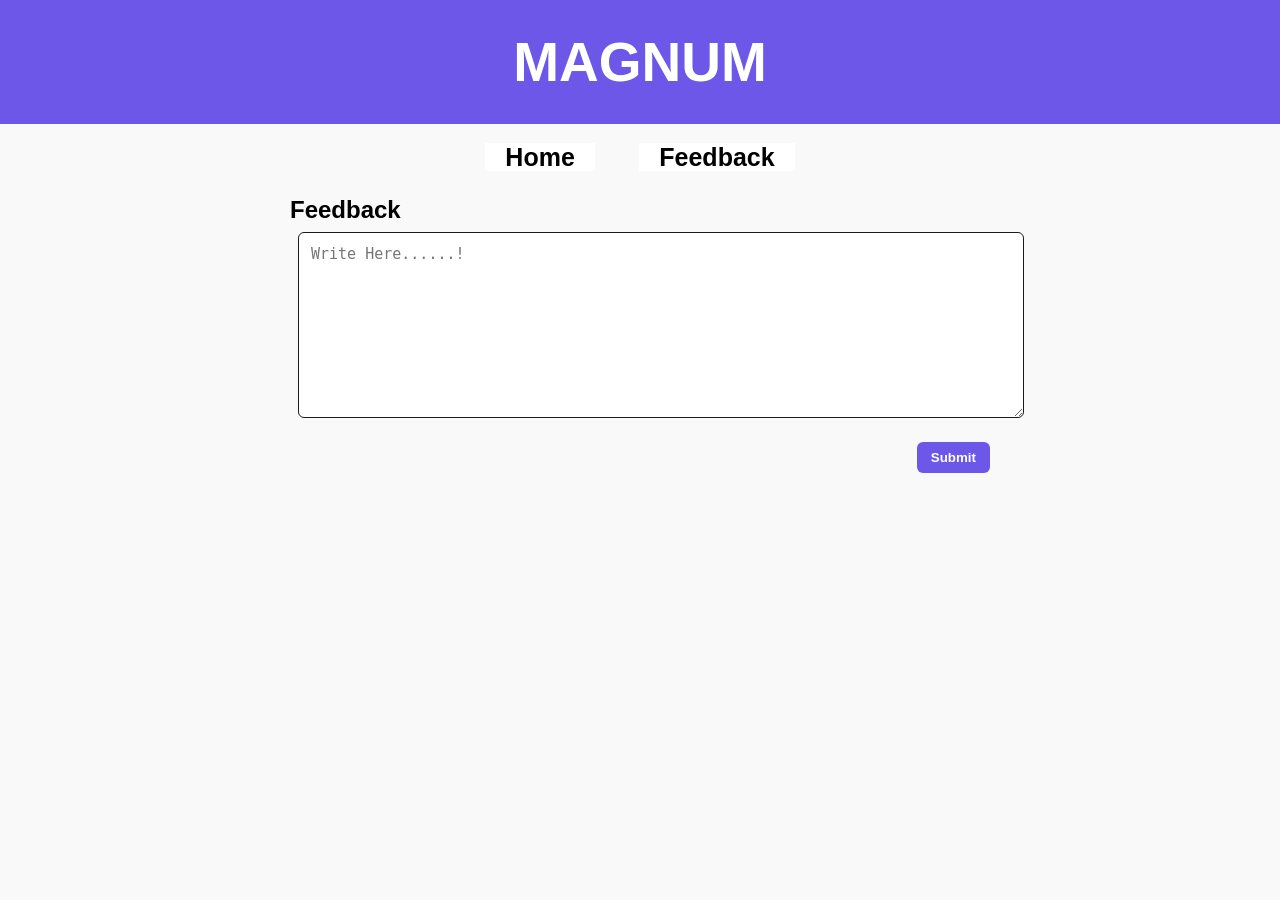
==== html/feedback.html @ 6348fe1e "All Done" ====
<!DOCTYPE html>
<html lang="en">

<head>
    <meta charset="UTF-8">
    <meta name="viewport" content="width=device-width, initial-scale=1.0">
    <title>feedback page</title>
    <link rel="stylesheet" href="../css&js/style.css">
    <style>
        body{
            
        }
        .feedback-wrap {
            max-width: 700px;
            margin: 24px auto
        }

        textarea {
            margin: 8px;
            width: 100%;
            min-height: 160px;
            padding: 12px;
            border-radius: 6px;
            border: 1px solid #1c1a1a;
            font-size: 15px
        }

        .actions {
            margin-top: 12px;
            text-align: right
        }

        button {
            padding: 8px 14px;
            border-radius: 6px;
            border: none;
            background: #6d57e9;
            color: #fff;
            font-weight: 600
        }
    </style>
</head>

<body>
    <header>
        <h1>MAGNUM</h1>
        <nav>
            <a href="../index.html">Home</a>
            <a href="#">Feedback</a>
        </nav>
    </header>
    <main class="feedback-wrap">
        <h2>Feedback</h2>
        <form id="feedbackForm">
            <label for="feedbackText"></label>
            <textarea id="feedbackText" placeholder="Write Here......!"></textarea>
            <div class="actions">
                <button id="fbSubmit" type="submit" disabled>Submit</button>
            </div>
        </form>
    </main>

    <script>
        const fbForm = document.getElementById('feedbackForm');
        const fbText = document.getElementById('feedbackText');
        const fbBtn = document.getElementById('fbSubmit');

        function updateFbButton() {
            fbBtn.disabled = fbText.value.trim() === '';
        }

        fbText.addEventListener('input', updateFbButton);

        fbForm.addEventListener('submit', function(e) {
            e.preventDefault();
            if(fbText.value.trim() === '') return; // safety
            alert('Thank You for the Feedback');
            fbText.value = '';
            updateFbButton();
        });

        // init
        updateFbButton();
    </script>
</body>

</html>
---- css&js/style.css ----
*{
    margin: 0 0;
    padding: 0 0;
}
body {
      font-family: Arial, sans-serif;
      
      background-color: #f9f9f9;
    }

    header {
      /* background-color: #007BFF; */
      color: white;
      /* padding: 10px 0; */
      text-align: center;
    }
    header h1{
        background-color: #6d57e9;
        padding: 30px;
        font-size: 55px;
         margin-bottom: 19px;
    }

    nav a {
        background-color: #fff;
      color: black;
      margin: 15px 20px;
      font-size: 25px;
      padding: 0 20px;
      text-decoration: none;
      font-weight: bold;
    }
    nav a:hover{
        font-size: 28px;
    }

    nav a:hover {
      text-decoration: underline;
    }
    section {
      padding: 150px 20px;
      font-size: 50px;
      text-align: center;
    }
    
    section h2{
        margin-bottom: 15px;
    }
    section h2:hover{
         color: #6d57e9;
    }
    section p{
        /* margin-top: 15px; */
        font-size: 20px;
    }

/* Cards layout */
.cards{
  max-width: 1200px;
  margin: 50px auto 0; /* increased top space */
  display: grid;
  grid-template-columns: repeat(4, 1fr); /* 4 cards in one row */
  gap: 56px; /* increased space between cards */
  padding: 0 20px 40px;
}
.card{
  background: #fff;
  border-radius: 10px;
  padding: 16px;
  border: 1px solid #000; /* black border */
  box-shadow: 0 18px 40px rgba(0,0,0,0.16); /* stronger shadow */
  min-height: 240px; /* increased card height */
  display: flex;
  flex-direction: column;
  justify-content: center; /* center vertically */
  gap: 10px;
  align-items: center;
  text-align: center;
}
.card:hover{transform: translateY(-6px); box-shadow: 0 28px 60px rgba(0,0,0,0.22)}
.card-avatar{
  width: 72px;
  height: 72px;
  flex: 0 0 auto;
  border-radius: 50%;
  overflow: hidden;
}
.card-avatar img{width:100%;height:100%;object-fit:cover;display:block}
.card-content{flex:1 1 auto;min-width:0}
.card-title{font-size:18px;margin:6px 0 2px}
.card-sub{font-size:13px;color:#666;margin-bottom:6px}
.card-body{font-size:14px;color:#333;margin-bottom:8px}
.card-action{padding:7px 10px;background:#6d57e9;border:none;border-radius:6px;cursor:pointer}
.card-action a{
  color: #fff;
  text-decoration: none;
}

@media (max-width:700px){
  .cards{grid-template-columns: 1fr}
  .card{flex-direction:column;gap:10px;text-align:center; min-height: 0}
}
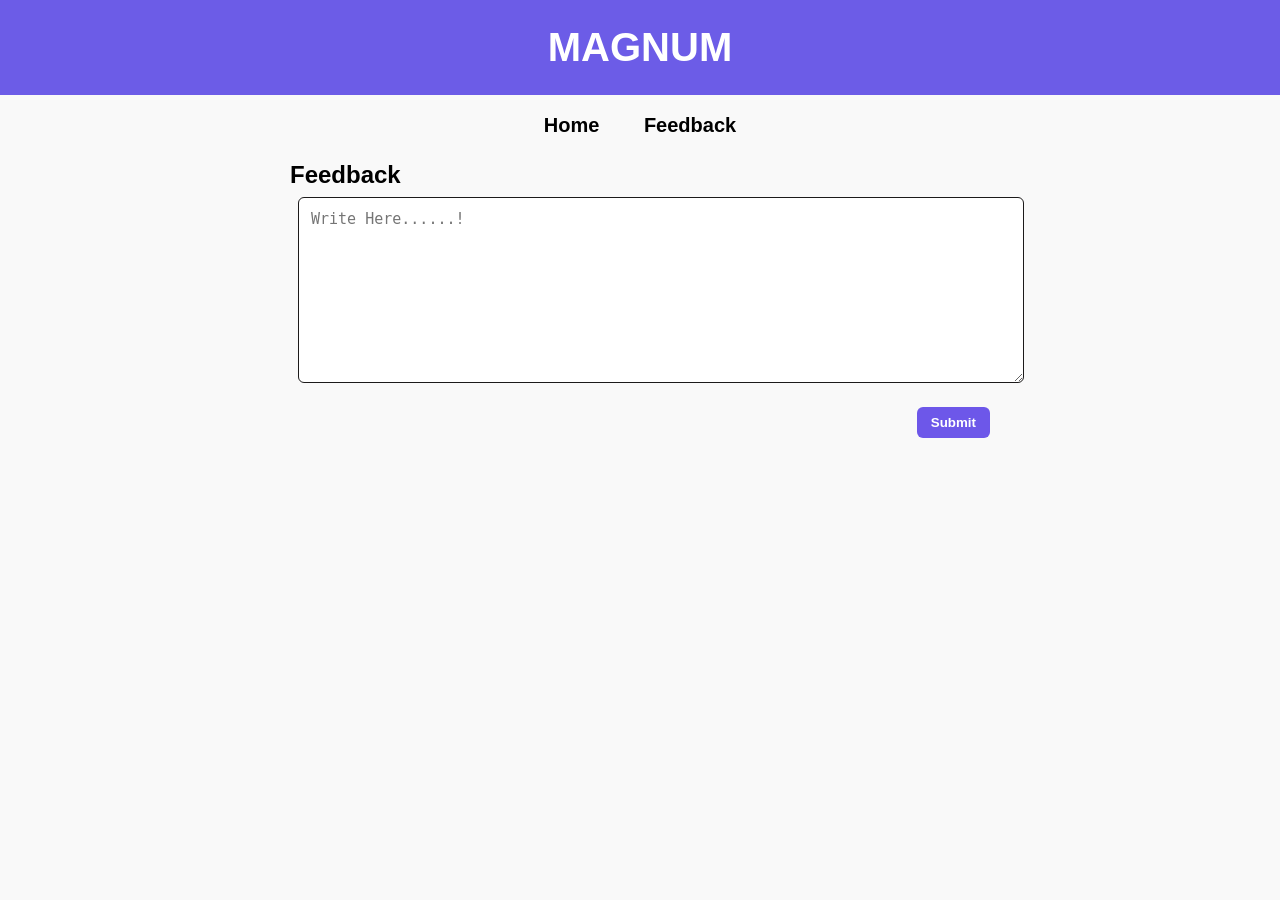
==== commit 928db823: "Updates" ====
--- a/html/feedback.html
+++ b/html/feedback.html
@@ -7,9 +7,9 @@
     <title>feedback page</title>
     <link rel="stylesheet" href="../css&js/style.css">
     <style>
-        body{
+        /* body{
             
-        }
+        } */
         .feedback-wrap {
             max-width: 700px;
             margin: 24px auto
--- a/css&js/style.css
+++ b/css&js/style.css
@@ -1,58 +1,53 @@
 *{
     margin: 0 0;
-    padding: 0 0;
+    /* padding: 0 0; */
 }
 body {
-      font-family: Arial, sans-serif;
-      
-      background-color: #f9f9f9;
-    }
+  font-family: Arial, sans-serif;
+  background-color: #f9f9f9;
+}
 
-    header {
-      /* background-color: #007BFF; */
-      color: white;
-      /* padding: 10px 0; */
-      text-align: center;
-    }
-    header h1{
-        background-color: #6d57e9;
-        padding: 30px;
-        font-size: 55px;
-         margin-bottom: 19px;
-    }
+header {
+  text-align: center;
+}
 
-    nav a {
-        background-color: #fff;
-      color: black;
-      margin: 15px 20px;
-      font-size: 25px;
-      padding: 0 20px;
-      text-decoration: none;
-      font-weight: bold;
-    }
-    nav a:hover{
-        font-size: 28px;
-    }
+header h1{
+  color: white;
+  background-color: #6C5CE7;
+  padding: 25px;
+  font-size: 40px;
+  margin-bottom: 19px;
+}
 
-    nav a:hover {
-      text-decoration: underline;
-    }
-    section {
-      padding: 150px 20px;
-      font-size: 50px;
-      text-align: center;
-    }
-    
-    section h2{
-        margin-bottom: 15px;
-    }
-    section h2:hover{
-         color: #6d57e9;
-    }
-    section p{
-        /* margin-top: 15px; */
-        font-size: 20px;
-    }
+nav a {
+  padding: 0 20px;
+  color: black;
+  font-size: 20px;
+  text-decoration: none;
+  font-weight: bold;
+  display: inline-block;
+  transition: transform 0.3s ease;
+}
+nav a:hover{
+  transform: scale(1.1);
+  text-decoration: underline;
+}   
+section {
+  padding: 150px 20px;
+  font-size: 50px;
+  text-align: center;
+}
+
+section h2{
+  margin-bottom: 15px;
+}
+section h2:hover{
+  color: #6d57e9;
+}
+section p{
+  /* margin-top: 15px; */
+  font-size: 20px;
+}
 
 /* Cards layout */
 .cards{
